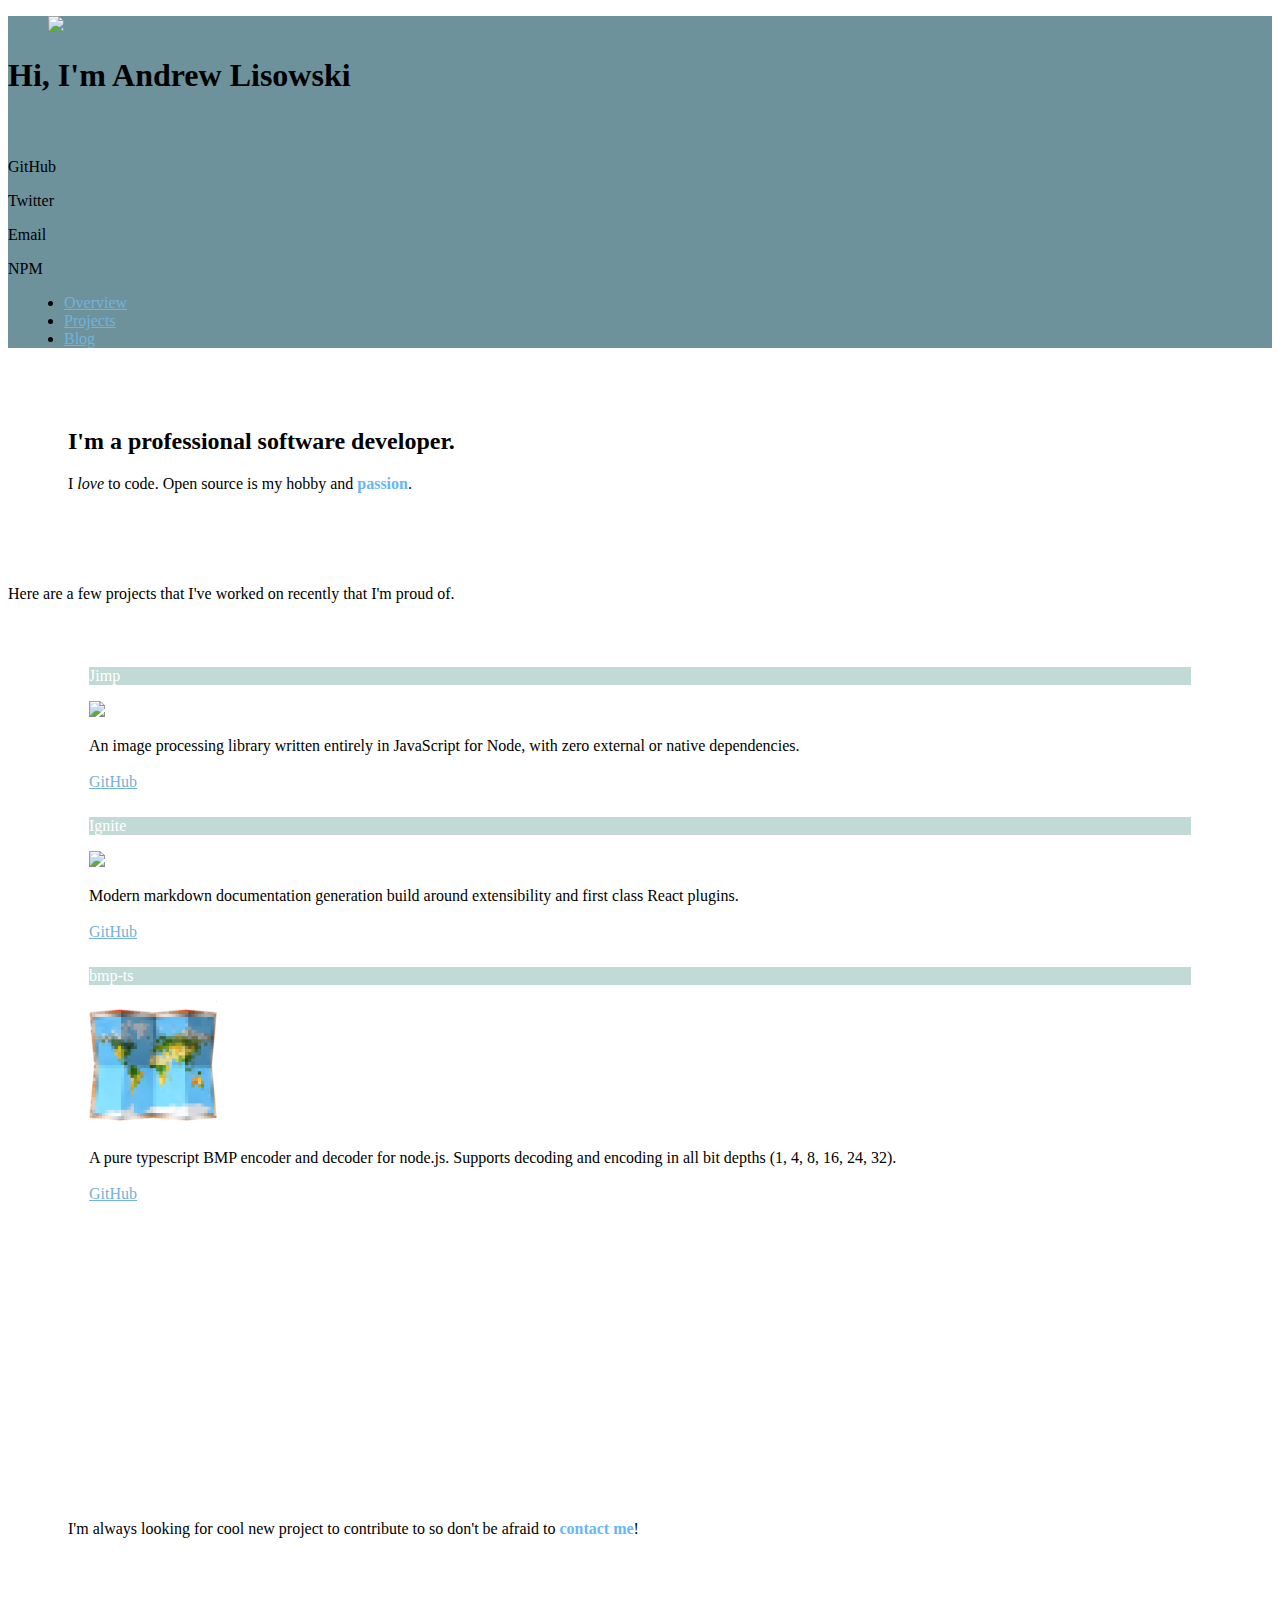
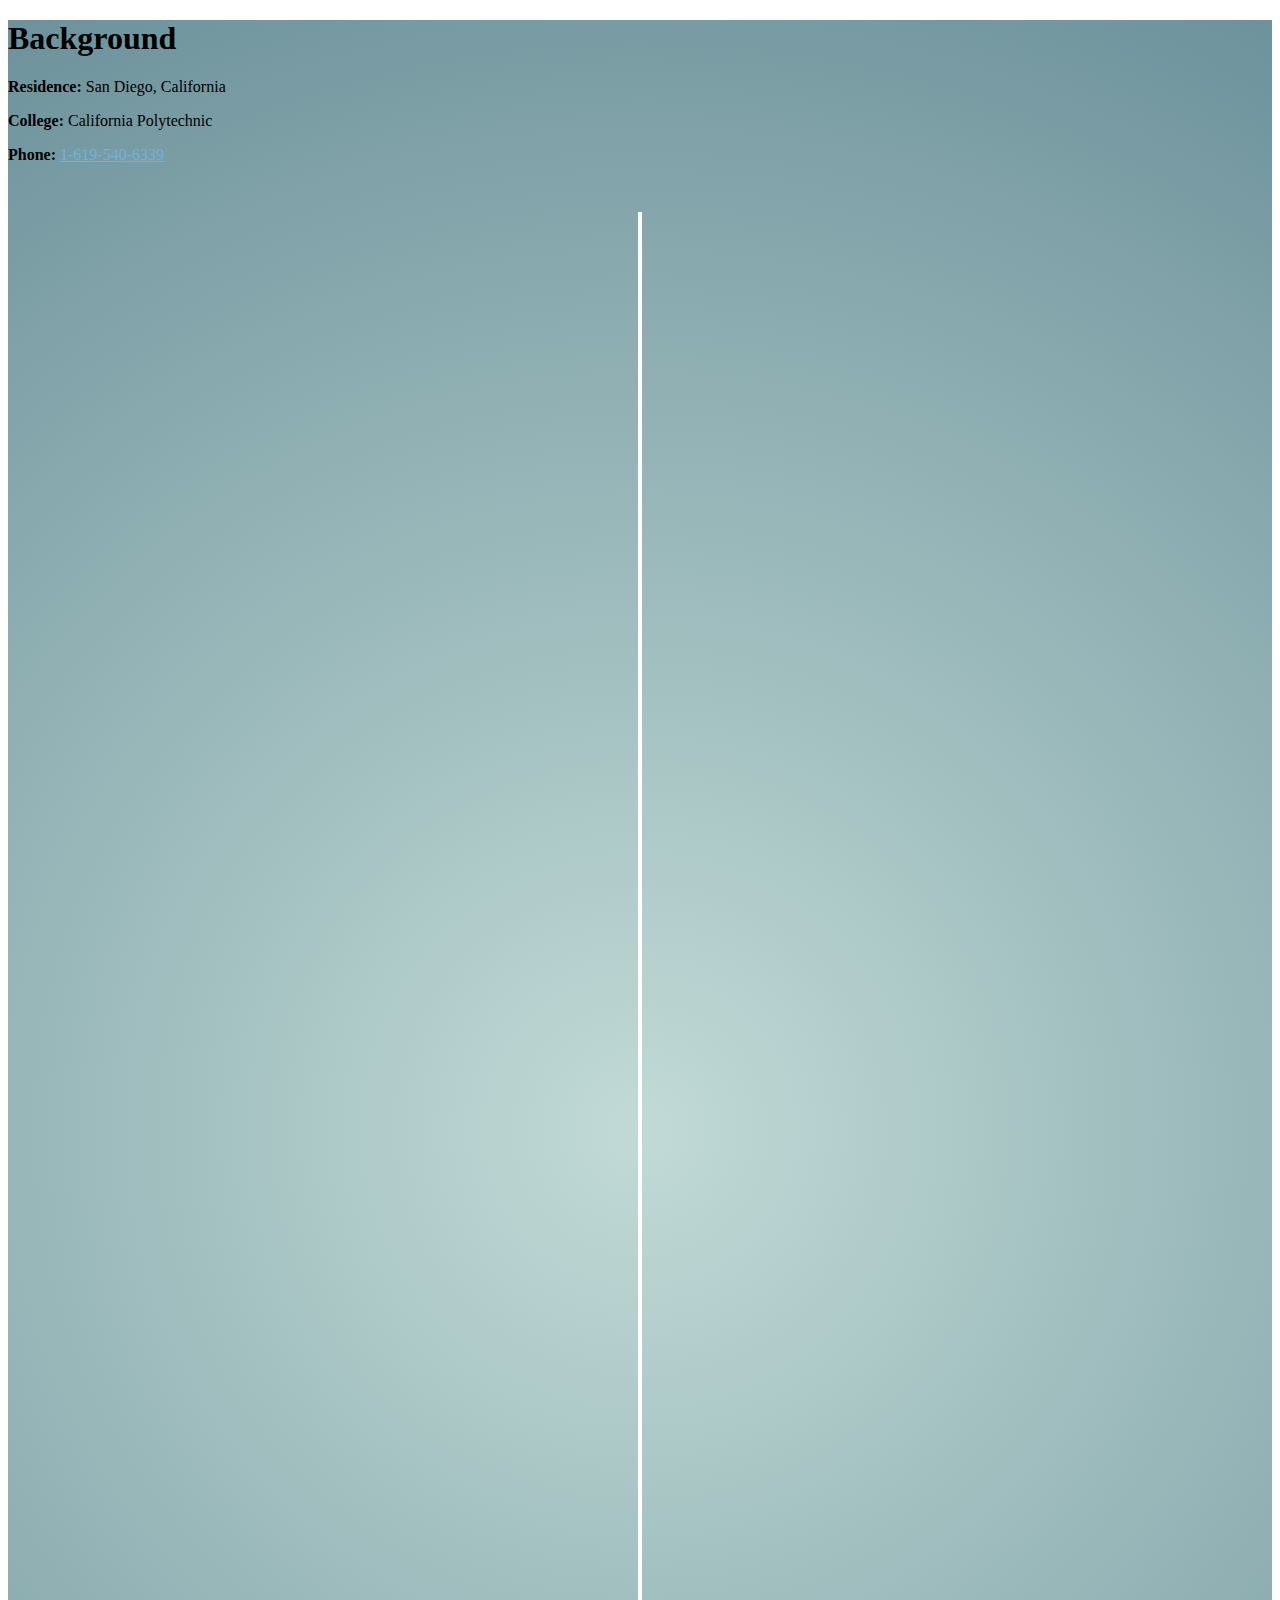
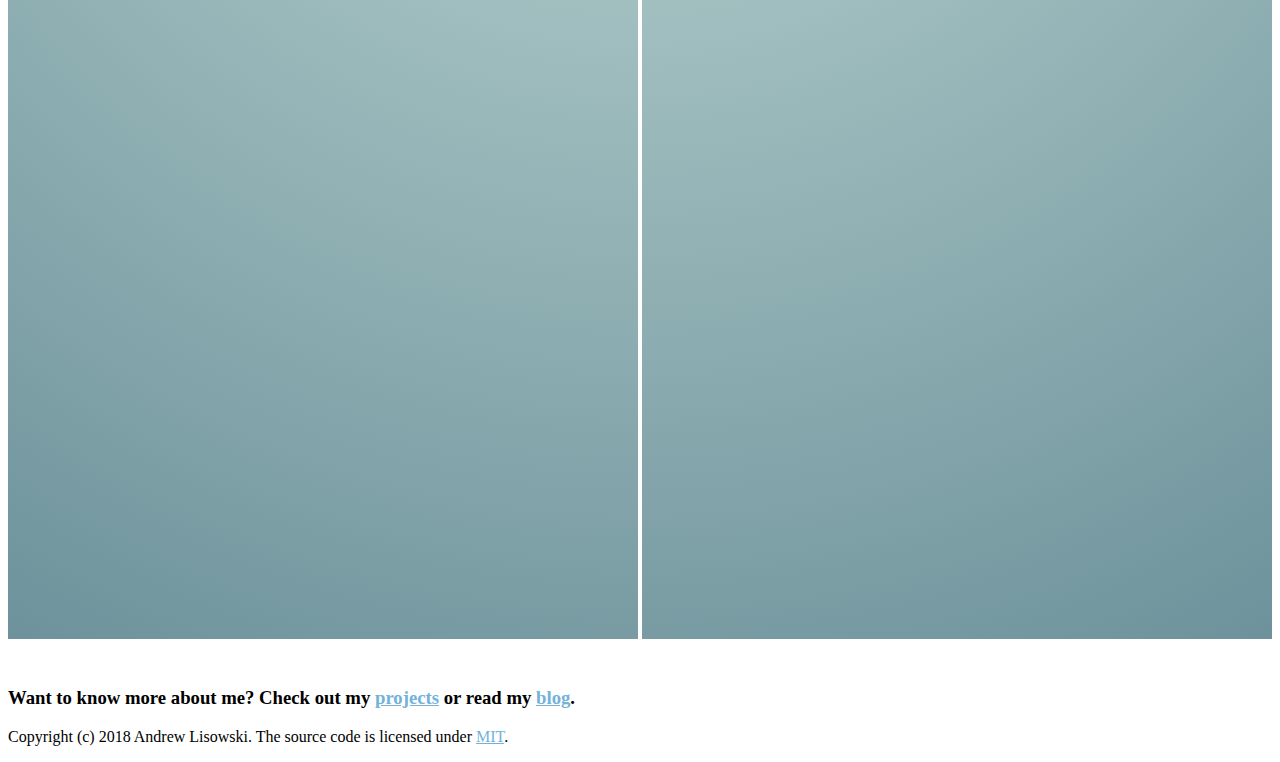
==== index/index.html @ b95e683a "6679ea4" ====
<!DOCTYPE html><html><head><meta charSet="utf-8" class="next-head"/><title class="jsx-1859785038 next-head">Andrew Lisowski</title><link rel="preload" href="/_next/static/ZCLED0F09LQ8BAoVF9TeS/pages/index.js" as="script"/><link rel="preload" href="/_next/static/ZCLED0F09LQ8BAoVF9TeS/pages/_app.js" as="script"/><link rel="preload" href="/_next/static/ZCLED0F09LQ8BAoVF9TeS/pages/_error.js" as="script"/><link rel="preload" href="/_next/static/runtime/webpack-042fd1065dc091f35b5c.js" as="script"/><link rel="preload" href="/_next/static/chunks/commons.9000cc5c5bacdca8b707.js" as="script"/><link rel="preload" href="/_next/static/chunks/styles.9c6f8b5c9880c82df718.js" as="script"/><link rel="preload" href="/_next/static/runtime/main-c25868fc02f41bb89815.js" as="script"/><link rel="stylesheet" href="/_next/static/css/styles.4a5b3cea.chunk.css"/><div><style id="__jsx-757594817">.stats.jsx-757594817{margin:4em auto 0;}
.link.jsx-757594817 p.jsx-757594817+p.jsx-757594817:hover{color:#e8d0a9;}</style><style id="__jsx-2412815819">.content li{margin-top:0.25em;}
.header.jsx-2412815819{background:#6d929b !important;}
.name.jsx-2412815819{margin-bottom:2em;}
.tabs ul{margin:0 1rem;}</style><style id="__jsx-671309169">.project.jsx-671309169{margin:1.5rem 0;}
.project.jsx-671309169 header.jsx-671309169{background-color:#c1dad6;}
.project.jsx-671309169 header.jsx-671309169 p.jsx-671309169{color:white;}
.project-image.jsx-671309169{margin-bottom:15px;}
.icon.jsx-671309169{line-height:22px;margin-left:10px;}
@media screen and (min-width:500px){.project.jsx-671309169{margin:1.5rem 1.5%;}}</style><style id="__jsx-2469646514">.calender.jsx-2469646514 .text-normal{font-size:18px;}
.centered.jsx-2469646514,.centered.jsx-2469646514 .contrib-legend{text-align:center !important;float:none;margin:auto;width:100%;}</style><style id="__jsx-3134896782">.stats.jsx-3134896782{margin:4em auto 0;}</style><style id="__jsx-3949886989">.VerticalTimelineElement-wrapper{color:#363636 !important;}
.place.jsx-3949886989{font-weight:500;}
.location.jsx-3949886989{font-weight:200;}
.circle.jsx-3949886989{border-radius:50%;}</style><style id="__jsx-1859785038">.college.jsx-1859785038{font-weight:600;}
.projects.jsx-1859785038{margin:3rem 1rem !important;}
.is-awesome{background:rgb(238,174,202);background:radial-gradient(circle,#c1dad6 0%,#6d929b 100%);}
.vertical-timeline-element-date{text-align:center !important;color:white !important;}
.intro.jsx-1859785038{padding:20px;}
@media screen and (min-width:767px){.projects.jsx-1859785038{margin:4rem !important;}.intro.jsx-1859785038{padding:60px;}}</style><style id="__jsx-351074346">body a{color:#73b2d9;}</style><style id="__jsx-3237570666">strong{color:rgba(103,183,246,1) !important;}
pre .hljs{background:initial;}</style></div><div><style id="__jsx-757594817">.stats.jsx-757594817{margin:4em auto 0;}
.link.jsx-757594817 p.jsx-757594817+p.jsx-757594817:hover{color:#e8d0a9;}</style><style id="__jsx-2412815819">.content li{margin-top:0.25em;}
.header.jsx-2412815819{background:#6d929b !important;}
.name.jsx-2412815819{margin-bottom:2em;}
.tabs ul{margin:0 1rem;}</style><style id="__jsx-671309169">.project.jsx-671309169{margin:1.5rem 0;}
.project.jsx-671309169 header.jsx-671309169{background-color:#c1dad6;}
.project.jsx-671309169 header.jsx-671309169 p.jsx-671309169{color:white;}
.project-image.jsx-671309169{margin-bottom:15px;}
.icon.jsx-671309169{line-height:22px;margin-left:10px;}
@media screen and (min-width:500px){.project.jsx-671309169{margin:1.5rem 1.5%;}}</style><style id="__jsx-2469646514">.calender.jsx-2469646514 .text-normal{font-size:18px;}
.centered.jsx-2469646514,.centered.jsx-2469646514 .contrib-legend{text-align:center !important;float:none;margin:auto;width:100%;}</style><style id="__jsx-3134896782">.stats.jsx-3134896782{margin:4em auto 0;}</style><style id="__jsx-3949886989">.VerticalTimelineElement-wrapper{color:#363636 !important;}
.place.jsx-3949886989{font-weight:500;}
.location.jsx-3949886989{font-weight:200;}
.circle.jsx-3949886989{border-radius:50%;}</style><style id="__jsx-1859785038">.college.jsx-1859785038{font-weight:600;}
.projects.jsx-1859785038{margin:3rem 1rem !important;}
.is-awesome{background:rgb(238,174,202);background:radial-gradient(circle,#c1dad6 0%,#6d929b 100%);}
.vertical-timeline-element-date{text-align:center !important;color:white !important;}
.intro.jsx-1859785038{padding:20px;}
@media screen and (min-width:767px){.projects.jsx-1859785038{margin:4rem !important;}.intro.jsx-1859785038{padding:60px;}}</style><style id="__jsx-351074346">body a{color:#73b2d9;}</style><style id="__jsx-3237570666">strong{color:rgba(103,183,246,1) !important;}
pre .hljs{background:initial;}</style></div><meta name="viewport" content="initial-scale=1.0, width=device-width"/><link rel="stylesheet" href="https://use.fontawesome.com/releases/v5.4.1/css/all.css" integrity="sha384-5sAR7xN1Nv6T6+dT2mhtzEpVJvfS3NScPQTrOxhwjIuvcA67KV2R5Jz6kr4abQsz" crossOrigin="anonymous"/><link rel="stylesheet" href="https://jenil.github.io/bulmaswatch/default/bulmaswatch.min.css"/><link rel="stylesheet" href="https://cdnjs.cloudflare.com/ajax/libs/highlight.js/9.12.0/styles/foundation.min.css"/></head><body><div id="__next"><div class="jsx-351074346 is-fullhd"><section class="jsx-2412815819 hero is-dark header"><div class="jsx-2412815819 hero-body"><div class="jsx-2412815819 container has-text-centered"><div class="jsx-2412815819 level"><div class="jsx-2412815819 level-item"><figure style="width:150px" class="jsx-2412815819 image"><img src="https://avatars2.githubusercontent.com/u/1192452?s=400&amp;v=4" class="jsx-2412815819 is-rounded"/></figure></div></div><h1 class="jsx-2412815819 title name">Hi, I&#x27;m Andrew Lisowski</h1><div class="jsx-757594817 level stats is-mobile"><div class="jsx-757594817 level-item has-text-centered link"><div class="jsx-757594817"><p class="jsx-757594817 heading">GitHub</p><p class="jsx-757594817 title"><a href="https://github.com/hipstersmoothie" target="_blank" rel="noopener noreferrer" class="jsx-757594817"><i class="jsx-757594817 fab fa-github"></i></a></p></div></div><div class="jsx-757594817 level-item has-text-centered link"><div class="jsx-757594817"><p class="jsx-757594817 heading">Twitter</p><p class="jsx-757594817 title"><a href="https://twitter.com/HipsterSmoothie" target="_blank" rel="noopener noreferrer" class="jsx-757594817"><i class="jsx-757594817 fab fa-twitter"></i></a></p></div></div><div class="jsx-757594817 level-item has-text-centered link"><div class="jsx-757594817"><p class="jsx-757594817 heading">Email</p><p class="jsx-757594817 title"><a href="mailto:lisowski54@gmail.com" target="_blank" rel="noopener noreferrer" class="jsx-757594817"><i class="jsx-757594817 far fa-envelope"></i></a></p></div></div><div class="jsx-757594817 level-item has-text-centered link"><div class="jsx-757594817"><p class="jsx-757594817 heading">NPM</p><p class="jsx-757594817 title"><a href="https://www.npmjs.com/~alisowski" target="_blank" rel="noopener noreferrer" class="jsx-757594817"><i class="jsx-757594817 fab fa-npm"></i></a></p></div></div></div></div></div><div class="jsx-2412815819 hero-foot"><nav class="jsx-2412815819 tabs is-boxed is-fullwidth"><ul class="jsx-2412815819"><li class="jsx-2412815819 is-active"><a href="/" class="jsx-2412815819">Overview</a></li><li class="jsx-2412815819 "><a class="jsx-2412815819" href="/projects/">Projects</a></li><li class="jsx-2412815819 "><a class="jsx-2412815819" href="/blog/">Blog</a></li></ul></nav></div></section><div class="jsx-1859785038"><section class="jsx-3134896782 hero has-text-centered "><div class="jsx-3134896782 hero-body"><div class="jsx-3134896782 container"><div class="jsx-1859785038 intro"><h2 class="jsx-1859785038 title is-spaced">I&#x27;m a professional software developer.</h2><p class="jsx-1859785038 subtitle">I <em class="jsx-1859785038">love</em> to code. Open source is my hobby and<!-- --> <strong class="jsx-1859785038">passion</strong>.</p></div><p class="jsx-1859785038 subtitle">Here are a few projects that I&#x27;ve worked on recently that I&#x27;m proud of.</p><div class="jsx-1859785038 columns projects"><div class="jsx-671309169 card project"><header class="jsx-671309169 card-header"><p class="jsx-671309169 card-header-title is-centered">Jimp</p></header><div class="jsx-671309169 card-content"><div class="jsx-671309169 content"><div class="jsx-671309169 level project-image"><div class="jsx-671309169 level-item"><img width="128" src="https://camo.githubusercontent.com/6e9aac6934fcc8a8ac260b23b839cae4d9d40f8a/68747470733a2f2f73332e616d617a6f6e6177732e636f6d2f7069782e69656d6f6a692e636f6d2f696d616765732f656d6f6a692f6170706c652f696f732d31312f3235362f637261796f6e2e706e67" class="jsx-671309169 image"/></div></div><p class="jsx-671309169">An image processing library written entirely in JavaScript for Node, with zero external or native dependencies.</p></div></div><footer class="jsx-671309169 card-footer"><a href="https://github.com/oliver-moran/jimp/" class="jsx-671309169 card-footer-item">GitHub<!-- --> <span class="jsx-671309169 icon"><i class="jsx-671309169 fab fa-github icon"></i></span></a></footer></div><div class="jsx-671309169 card project"><header class="jsx-671309169 card-header"><p class="jsx-671309169 card-header-title is-centered">Ignite</p></header><div class="jsx-671309169 card-content"><div class="jsx-671309169 content"><div class="jsx-671309169 level project-image"><div class="jsx-671309169 level-item"><img width="128" src="https://camo.githubusercontent.com/e1539a142ab39991422b153d22ba16b16cc4b1c4/68747470733a2f2f73332e616d617a6f6e6177732e636f6d2f7069782e69656d6f6a692e636f6d2f696d616765732f656d6f6a692f6170706c652f696f732d31312f3235362f666972652e706e67" class="jsx-671309169 image"/></div></div><p class="jsx-671309169">Modern markdown documentation generation build around extensibility and first class React plugins.</p></div></div><footer class="jsx-671309169 card-footer"><a href="https://github.com/intuit/Ignite" class="jsx-671309169 card-footer-item">GitHub<!-- --> <span class="jsx-671309169 icon"><i class="jsx-671309169 fab fa-github icon"></i></span></a></footer></div><div class="jsx-671309169 card project"><header class="jsx-671309169 card-header"><p class="jsx-671309169 card-header-title is-centered">bmp-ts</p></header><div class="jsx-671309169 card-content"><div class="jsx-671309169 content"><div class="jsx-671309169 level project-image"><div class="jsx-671309169 level-item"><img width="128" src="/static/bmp-ts-logo.png" class="jsx-671309169 image"/></div></div><p class="jsx-671309169">A pure typescript BMP encoder and decoder for node.js. Supports decoding and encoding in all bit depths (1, 4, 8, 16, 24, 32).</p></div></div><footer class="jsx-671309169 card-footer"><a href="https://github.com/hipstersmoothie/bmp-js" class="jsx-671309169 card-footer-item">GitHub<!-- --> <span class="jsx-671309169 icon"><i class="jsx-671309169 fab fa-github icon"></i></span></a></footer></div></div><div class="jsx-2469646514 calender centered"></div><p class="jsx-1859785038 subtitle intro">I&#x27;m always looking for cool new project to contribute to so don&#x27;t be afraid to <strong class="jsx-1859785038">contact me</strong>!</p></div></div></section><section class="jsx-3134896782 hero has-text-centered is-dark is-awesome "><div class="jsx-3134896782 hero-body"><div class="jsx-3134896782 container"><h1 class="jsx-1859785038 title">Background</h1><p class="jsx-1859785038"><span class="jsx-1859785038 college">Residence:</span> San Diego, California</p><p class="jsx-1859785038"><span class="jsx-1859785038 college">College:</span> California Polytechnic</p><p class="jsx-1859785038"><span class="jsx-1859785038 college">Phone:</span> <a href="tel:1-619-540-6339" class="jsx-1859785038">1-619-540-6339</a></p><div class="jsx-1859785038"><div class="vertical-timeline vertical-timeline--animate vertical-timeline--two-columns"><div id="" class="vertical-timeline-element--work content VerticalTimelineElement-wrapper vertical-timeline-element"><div><span style="background:white;color:#fff;display:flex;justify-content:center;align-items:center" class="vertical-timeline-element-icon is-hidden"><img src="/static/intuit-logo.png" class="jsx-3949886989 image circle"/></span><div class="vertical-timeline-element-content is-hidden"><h3 class="jsx-3949886989 vertical-timeline-element-title">Software Engineer II - Web Player</h3><h6 class="jsx-3949886989"><span class="jsx-3949886989 place">Intuit</span>,<!-- --> <span class="jsx-3949886989 location">San Diego, Ca</span></h6><ul style="text-align:left" class="jsx-1859785038"><li class="jsx-1859785038">Helped to move the player to a headless architecture, which allowed us to test the player faster and separate core logic from the player</li><li class="jsx-1859785038">Rewrote old Java automation in typescript using headless chrome.</li><li class="jsx-1859785038">Developed various tools to help customers use the player</li></ul><span class="vertical-timeline-element-date">2017 - Present</span></div></div></div> <div id="" class="vertical-timeline-element--work content VerticalTimelineElement-wrapper vertical-timeline-element"><div><span style="background:white;color:#fff;display:flex;justify-content:center;align-items:center" class="vertical-timeline-element-icon is-hidden"><img src="/static/intuit-logo.png" class="jsx-3949886989 image circle"/></span><div class="vertical-timeline-element-content is-hidden"><h3 class="jsx-3949886989 vertical-timeline-element-title">Software Engineer I - Web Player</h3><h6 class="jsx-3949886989"><span class="jsx-3949886989 place">Intuit</span>,<!-- --> <span class="jsx-3949886989 location">San Diego, Ca</span></h6><ul style="text-align:left" class="jsx-1859785038"><li class="jsx-1859785038">Worked to build a json driven declarative UI framework</li><li class="jsx-1859785038">Refactored framework from an assortment of libraries (handlebars, jquery, etc) to a React App</li><li class="jsx-1859785038">Helped to replatform old TurboTax content using the declarative UI framework</li></ul><span class="vertical-timeline-element-date">2016 - 2017</span></div></div></div><div id="" class="vertical-timeline-element--work content VerticalTimelineElement-wrapper vertical-timeline-element"><div><span style="background:white;color:#fff;display:flex;justify-content:center;align-items:center" class="vertical-timeline-element-icon is-hidden"><img src="/static/intuit-logo.png" class="jsx-3949886989 image circle"/></span><div class="vertical-timeline-element-content is-hidden"><h3 class="jsx-3949886989 vertical-timeline-element-title">Intern - Web Player</h3><h6 class="jsx-3949886989"><span class="jsx-3949886989 place">Intuit</span>,<!-- --> <span class="jsx-3949886989 location">San Diego, Ca</span></h6><ul style="text-align:left" class="jsx-1859785038"><li class="jsx-1859785038">Helped develop the Web Player and Fuego.js - a json driven declarative UI framework written in React</li><li class="jsx-1859785038">Fixed bugs submitted by QA and customers (other teams)</li><li class="jsx-1859785038">Integrated with tools team to improve Flint - a GUI for building Fuego content</li></ul><span class="vertical-timeline-element-date">2016</span></div></div></div><div id="" class="vertical-timeline-element--work content VerticalTimelineElement-wrapper vertical-timeline-element"><div><span style="background:white;color:#fff;display:flex;justify-content:center;align-items:center" class="vertical-timeline-element-icon is-hidden"><img src="/static/intuit-logo.png" class="jsx-3949886989 image circle"/></span><div class="vertical-timeline-element-content is-hidden"><h3 class="jsx-3949886989 vertical-timeline-element-title">Intern - It&#x27;s Deductible Online</h3><h6 class="jsx-3949886989"><span class="jsx-3949886989 place">Intuit</span>,<!-- --> <span class="jsx-3949886989 location">San Diego, Ca</span></h6><ul style="text-align:left" class="jsx-1859785038"><li class="jsx-1859785038">Developed new front end web architecture for It&#x27;s Deductible Online (IDO)</li><li class="jsx-1859785038">Simplified user interaction with existing back end</li><li class="jsx-1859785038">Tested 80% of the application</li></ul><span class="vertical-timeline-element-date">2014 - 2015</span></div></div></div><div id="" class="vertical-timeline-element--work content VerticalTimelineElement-wrapper vertical-timeline-element"><div><span style="background:white;color:#fff;display:flex;justify-content:center;align-items:center" class="vertical-timeline-element-icon is-hidden"><img src="/static/intuit-logo.png" class="jsx-3949886989 image circle"/></span><div class="vertical-timeline-element-content is-hidden"><h3 class="jsx-3949886989 vertical-timeline-element-title">Intern - MyTurboTax</h3><h6 class="jsx-3949886989"><span class="jsx-3949886989 place">Intuit</span>,<!-- --> <span class="jsx-3949886989 location">San Diego, Ca</span></h6><ul style="text-align:left" class="jsx-1859785038"><li class="jsx-1859785038">Developed front end web applications for TurboTaxOnline</li><li class="jsx-1859785038">Implemented the page that shows the user their past tax returns and orders</li><li class="jsx-1859785038">Fixed bugs in the application</li></ul><span class="vertical-timeline-element-date">2013</span></div></div></div><div id="" class="vertical-timeline-element--work content VerticalTimelineElement-wrapper vertical-timeline-element"><div><span style="background:white;color:#fff;display:flex;justify-content:center;align-items:center" class="vertical-timeline-element-icon is-hidden"><img src="https://media.licdn.com/dms/image/C560BAQGdzTQiR_efmw/company-logo_400_400/0?e=1548288000&amp;v=beta&amp;t=g7sAWZMKLG5kB_lnHFZBm_9jZ8uuMcFC47b537biVN0" class="jsx-3949886989 image circle"/></span><div class="vertical-timeline-element-content is-hidden"><h3 class="jsx-3949886989 vertical-timeline-element-title">Intern</h3><h6 class="jsx-3949886989"><span class="jsx-3949886989 place">Moon Valley Software</span>,<!-- --> <span class="jsx-3949886989 location">Arroyo Grande, Ca</span></h6><ul style="text-align:left" class="jsx-1859785038"><li class="jsx-1859785038">Helped with database maintenance and operations</li><li class="jsx-1859785038">Built page scrappers for multiple business listing websites</li><li class="jsx-1859785038">Managed a few customer accounts</li></ul><span class="vertical-timeline-element-date">2012</span></div></div></div><div id="" class="vertical-timeline-element--work content VerticalTimelineElement-wrapper vertical-timeline-element"><div><span style="background:white;color:#fff;display:flex;justify-content:center;align-items:center" class="vertical-timeline-element-icon is-hidden"><img src="https://www.itsnicethat.com/system/files/082016/57a8aefb7fa44ccc87005619/images_slice_large/Subway_existing-logo_itsnicethat1.jpg?1470672641" class="jsx-3949886989 image circle"/></span><div class="vertical-timeline-element-content is-hidden"><h3 class="jsx-3949886989 vertical-timeline-element-title">Sandwich Artist</h3><h6 class="jsx-3949886989"><span class="jsx-3949886989 place">Subway</span>,<!-- --> <span class="jsx-3949886989 location">Ramona, Ca</span></h6><p class="jsx-3949886989">Crafted delectable fast food sandwich creations.</p><span class="vertical-timeline-element-date">2011</span></div></div></div></div></div></div></div></section><section class="jsx-3134896782 hero is-medium has-text-centered "><div class="jsx-3134896782 hero-body"><div class="jsx-3134896782 container"><h3 class="jsx-1859785038 title">Want to know more about me? Check out my<!-- --> <a class="jsx-1859785038" href="/projects/">projects</a> <!-- -->or read my<!-- --> <a class="jsx-1859785038" href="/blog/">blog</a>.</h3></div></div></section></div><footer class="footer"><div class="content has-text-centered"><p>Copyright (c) 2018 Andrew Lisowski. The source code is licensed under<!-- --> <a href="http://opensource.org/licenses/mit-license.php">MIT</a>.</p></div></footer></div></div><script>__NEXT_DATA__ = {"props":{"pageProps":{}},"page":"/index","query":{},"buildId":"ZCLED0F09LQ8BAoVF9TeS","nextExport":true};__NEXT_LOADED_PAGES__=[];__NEXT_REGISTER_PAGE=function(r,f){__NEXT_LOADED_PAGES__.push([r, f])}</script><script async="" id="__NEXT_PAGE__/index" src="/_next/static/ZCLED0F09LQ8BAoVF9TeS/pages/index.js"></script><script async="" id="__NEXT_PAGE__/_app" src="/_next/static/ZCLED0F09LQ8BAoVF9TeS/pages/_app.js"></script><script async="" id="__NEXT_PAGE__/_error" src="/_next/static/ZCLED0F09LQ8BAoVF9TeS/pages/_error.js"></script><script src="/_next/static/runtime/webpack-042fd1065dc091f35b5c.js" async=""></script><script src="/_next/static/chunks/commons.9000cc5c5bacdca8b707.js" async=""></script><script src="/_next/static/chunks/styles.9c6f8b5c9880c82df718.js" async=""></script><script src="/_next/static/runtime/main-c25868fc02f41bb89815.js" async=""></script></body></html>
---- _next/static/css/styles.4a5b3cea.chunk.css ----
.vertical-timeline{width:95%;max-width:1170px;margin:2em auto;position:relative;padding:2em 0}.vertical-timeline::after{content:'';display:table;clear:both}.vertical-timeline::before{content:'';position:absolute;top:0;left:18px;height:100%;width:4px;background:#fff}@media only screen and (min-width:1170px){.vertical-timeline.vertical-timeline--two-columns{margin-top:3em;margin-bottom:3em;width:90%}.vertical-timeline.vertical-timeline--two-columns:before{left:50%;margin-left:-2px}}.vertical-timeline-element{position:relative;margin:2em 0}.vertical-timeline-element>div{min-height:1px}.vertical-timeline-element:after{content:"";display:table;clear:both}.vertical-timeline-element:first-child{margin-top:0}.vertical-timeline-element:last-child{margin-bottom:0}@media only screen and (min-width:1170px){.vertical-timeline-element{margin:4em 0}.vertical-timeline-element:first-child{margin-top:0}.vertical-timeline-element:last-child{margin-bottom:0}}.vertical-timeline-element-icon{position:absolute;top:0;left:0;width:40px;height:40px;border-radius:50%;box-shadow:0 0 0 4px #fff,inset 0 2px 0 rgba(0,0,0,.08),0 3px 0 4px rgba(0,0,0,.05)}.vertical-timeline-element-icon svg{display:block;width:24px;height:24px;position:relative;left:50%;top:50%;margin-left:-12px;margin-top:-12px}@media only screen and (min-width:1170px){.vertical-timeline--two-columns .vertical-timeline-element-icon{width:60px;height:60px;left:50%;margin-left:-30px}}.vertical-timeline-element-icon{-webkit-transform:translateZ(0);-webkit-backface-visibility:hidden}.vertical-timeline--animate .vertical-timeline-element-icon.is-hidden{visibility:hidden}.vertical-timeline--animate .vertical-timeline-element-icon.bounce-in{visibility:visible;-webkit-animation:cd-bounce-1 .6s;-moz-animation:cd-bounce-1 .6s;animation:cd-bounce-1 .6s}@-webkit-keyframes cd-bounce-1{0%{opacity:0;-webkit-transform:scale(.5)}60%{opacity:1;-webkit-transform:scale(1.2)}100%{-webkit-transform:scale(1)}}@-moz-keyframes cd-bounce-1{0%{opacity:0;-moz-transform:scale(.5)}60%{opacity:1;-moz-transform:scale(1.2)}100%{-moz-transform:scale(1)}}@keyframes cd-bounce-1{0%{opacity:0;-webkit-transform:scale(.5);-moz-transform:scale(.5);-ms-transform:scale(.5);-o-transform:scale(.5);transform:scale(.5)}60%{opacity:1;-webkit-transform:scale(1.2);-moz-transform:scale(1.2);-ms-transform:scale(1.2);-o-transform:scale(1.2);transform:scale(1.2)}100%{-webkit-transform:scale(1);-moz-transform:scale(1);-ms-transform:scale(1);-o-transform:scale(1);transform:scale(1)}}.vertical-timeline-element-content{position:relative;margin-left:60px;background:#fff;border-radius:.25em;padding:1em;box-shadow:0 3px 0 #ddd}.vertical-timeline-element--no-children .vertical-timeline-element-content{background:0 0;box-shadow:none}.vertical-timeline-element-content:after{content:"";display:table;clear:both}.vertical-timeline-element-content h2{color:#303e49}.vertical-timeline-element-content .vertical-timeline-element-date,.vertical-timeline-element-content p{font-size:13px;font-size:.8125rem;font-weight:500;color:#333}.vertical-timeline-element-content .vertical-timeline-element-date{display:inline-block}.vertical-timeline-element-content p{margin:1em 0 0;line-height:1.6}.vertical-timeline-element-title{margin:0}.vertical-timeline-element-subtitle{margin:0}.vertical-timeline-element-content .vertical-timeline-element-date{float:left;padding:.8em 0;opacity:.7}.vertical-timeline-element-content::before{content:'';position:absolute;top:16px;right:100%;height:0;width:0;border:7px solid transparent;border-right:7px solid #fff}.vertical-timeline-element--no-children .vertical-timeline-element-content::before{display:none}@media only screen and (min-width:768px){.vertical-timeline-element-content h2{font-size:20px;font-size:1.25rem}.vertical-timeline-element-content p{font-size:16px;font-size:1rem}.vertical-timeline-element-content .vertical-timeline-element-date{font-size:14px;font-size:.875rem}}@media only screen and (min-width:1170px){.vertical-timeline--two-columns .vertical-timeline-element-content{margin-left:0;padding:1.5em;width:40%}.vertical-timeline--two-columns .vertical-timeline-element-content::before{top:24px;left:100%;border-color:transparent;border-left-color:#fff}.vertical-timeline--two-columns .vertical-timeline-element-content .vertical-timeline-element-date{position:absolute;width:100%;left:124%;top:6px;font-size:16px;font-size:1rem}.vertical-timeline--two-columns .vertical-timeline-element.vertical-timeline-element--right .vertical-timeline-element-content,.vertical-timeline--two-columns .vertical-timeline-element:nth-child(even):not(.vertical-timeline-element--left) .vertical-timeline-element-content{float:right}.vertical-timeline--two-columns .vertical-timeline-element.vertical-timeline-element--right .vertical-timeline-element-content::before,.vertical-timeline--two-columns .vertical-timeline-element:nth-child(even):not(.vertical-timeline-element--left) .vertical-timeline-element-content::before{top:24px;left:auto;right:100%;border-color:transparent;border-right-color:#fff}.vertical-timeline--two-columns .vertical-timeline-element.vertical-timeline-element--right .vertical-timeline-element-content .vertical-timeline-element-date,.vertical-timeline--two-columns .vertical-timeline-element:nth-child(even):not(.vertical-timeline-element--left) .vertical-timeline-element-content .vertical-timeline-element-date{left:auto;right:124%;text-align:right}}.vertical-timeline--animate .vertical-timeline-element-content.is-hidden{visibility:hidden}.vertical-timeline--animate .vertical-timeline-element-content.bounce-in{visibility:visible;-webkit-animation:cd-bounce-2 .6s;-moz-animation:cd-bounce-2 .6s;animation:cd-bounce-2 .6s}@media only screen and (min-width:1170px){.vertical-timeline--two-columns.vertical-timeline--animate .vertical-timeline-element.vertical-timeline-element--right .vertical-timeline-element-content.bounce-in,.vertical-timeline--two-columns.vertical-timeline--animate .vertical-timeline-element:nth-child(even):not(.vertical-timeline-element--left) .vertical-timeline-element-content.bounce-in{-webkit-animation:cd-bounce-2-inverse .6s;-moz-animation:cd-bounce-2-inverse .6s;animation:cd-bounce-2-inverse .6s}}@media only screen and (max-width:1169px){.vertical-timeline--animate .vertical-timeline-element-content.bounce-in{visibility:visible;-webkit-animation:cd-bounce-2-inverse .6s;-moz-animation:cd-bounce-2-inverse .6s;animation:cd-bounce-2-inverse .6s}}@-webkit-keyframes cd-bounce-2{0%{opacity:0;-webkit-transform:translateX(-100px)}60%{opacity:1;-webkit-transform:translateX(20px)}100%{-webkit-transform:translateX(0)}}@-moz-keyframes cd-bounce-2{0%{opacity:0;-moz-transform:translateX(-100px)}60%{opacity:1;-moz-transform:translateX(20px)}100%{-moz-transform:translateX(0)}}@keyframes cd-bounce-2{0%{opacity:0;-webkit-transform:translateX(-100px);-moz-transform:translateX(-100px);-ms-transform:translateX(-100px);-o-transform:translateX(-100px);transform:translateX(-100px)}60%{opacity:1;-webkit-transform:translateX(20px);-moz-transform:translateX(20px);-ms-transform:translateX(20px);-o-transform:translateX(20px);transform:translateX(20px)}100%{-webkit-transform:translateX(0);-moz-transform:translateX(0);-ms-transform:translateX(0);-o-transform:translateX(0);transform:translateX(0)}}@-webkit-keyframes cd-bounce-2-inverse{0%{opacity:0;-webkit-transform:translateX(100px)}60%{opacity:1;-webkit-transform:translateX(-20px)}100%{-webkit-transform:translateX(0)}}@-moz-keyframes cd-bounce-2-inverse{0%{opacity:0;-moz-transform:translateX(100px)}60%{opacity:1;-moz-transform:translateX(-20px)}100%{-moz-transform:translateX(0)}}@keyframes cd-bounce-2-inverse{0%{opacity:0;-webkit-transform:translateX(100px);-moz-transform:translateX(100px);-ms-transform:translateX(100px);-o-transform:translateX(100px);transform:translateX(100px)}60%{opacity:1;-webkit-transform:translateX(-20px);-moz-transform:translateX(-20px);-ms-transform:translateX(-20px);-o-transform:translateX(-20px);transform:translateX(-20px)}100%{-webkit-transform:translateX(0);-moz-transform:translateX(0);-ms-transform:translateX(0);-o-transform:translateX(0);transform:translateX(0)}}
.calendar {
    font-family: Helvetica, arial;
    border: 1px solid #DDDDDD;
    border-radius: 3px;
    min-height: 243px;
    text-align: center;
    margin: 0 auto;
}

.calendar-graph text.wday,
.calendar-graph text.month {
    font-size: 10px;
    fill: #aaa;
}

.contrib-legend {
    text-align: right;
    padding: 0 14px 10px 0;
    display: inline-block;
    float: right;
}

.contrib-legend .legend {
    display: inline-block;
    list-style: none;
    margin: 0 5px;
    position: relative;
    bottom: -1px;
    padding: 0;
}

.contrib-legend .legend li {
    display: inline-block;
    width: 10px;
    height: 10px;
}

.text-small {
    font-size: 12px;
    color: #767676;
}

.calendar-graph {
    padding: 5px 0 0;
    text-align: center;
}

.contrib-column {
    padding: 15px 0;
    text-align: center;
    border-left: 1px solid #ddd;
    border-top: 1px solid #ddd;
    font-size: 11px;
}

.contrib-column-first {
    border-left: 0;
}

.table-column {
    display: table-cell;
    width: 1%;
    padding-right: 10px;
    padding-left: 10px;
    vertical-align: top;
}

.contrib-number {
    font-weight: 300;
    line-height: 1.3em;
    font-size: 24px;
    display: block;
    color: #333;
}

.calendar img.spinner {
    width: 70px;
    margin-top: 50px;
    min-height: 70px;
}

.monospace {
    text-align: center;
    color: #000;
    font-family: monospace;
}

.monospace a {
    color: #1D75AB;
    text-decoration: none;
}

.contrib-footer {
    font-size: 11px;
    padding: 0 10px 12px;
    text-align: left;
    width: 100%;
    box-sizing: border-box;
    height: 26px;
}

.left.text-muted {
    float: left;
    margin-left: 9px;
    color: #767676;
}
.left.text-muted a {
    color: #4078c0;
    text-decoration: none;
}
.left.text-muted a:hover,
.monospace a:hover {
    text-decoration: underline;
}

h2.f4.text-normal.mb-3 {
    display: none;
}

.float-left.text-gray {
    float: left;
}

.calendar {
    width: 750px;
    font-family: Helvetica, arial;
    border: 1px solid #DDDDDD;
    border-radius: 3px;
    min-height: 243px;
    text-align: center;
    margin: 0 auto;
}

.calendar-graph text.wday,
.calendar-graph text.month {
    font-size: 10px;
    fill: #aaa;
}

.contrib-legend {
    text-align: right;
    padding: 0 14px 10px 0;
    display: inline-block;
    float: right;
}

.contrib-legend .legend {
    display: inline-block;
    list-style: none;
    margin: 0 5px;
    position: relative;
    bottom: -1px;
    padding: 0;
}

.contrib-legend .legend li {
    display: inline-block;
    width: 10px;
    height: 10px;
}

.text-small {
    font-size: 12px;
    color: #767676;
}

.calendar-graph {
    padding: 5px 0 0;
    height: 126px;
    text-align: center;
}

.contrib-column {
    padding: 15px 0;
    text-align: center;
    border-left: 1px solid #ddd;
    border-top: 1px solid #ddd;
    font-size: 11px;
}

.contrib-column-first {
    border-left: 0;
}

.table-column {
    display: table-cell;
    width: 1%;
    padding-right: 10px;
    padding-left: 10px;
    vertical-align: top;
}

.contrib-number {
    font-weight: 300;
    line-height: 1.3em;
    font-size: 24px;
    display: block;
    color: #333;
}

.calendar img.spinner {
    width: 70px;
    margin-top: 50px;
    min-height: 70px;
}

.monospace {
    text-align: center;
    color: #000;
    font-family: monospace;
}

.monospace a {
    color: #1D75AB;
    text-decoration: none;
}

.contrib-footer {
    font-size: 11px;
    padding: 0 10px 12px;
    text-align: left;
    width: 100%;
    box-sizing: border-box;
    height: 26px;
}

.left.text-muted {
    float: left;
    margin-left: 9px;
    color: #767676;
}
.left.text-muted a {
    color: #4078c0;
    text-decoration: none;
}
.left.text-muted a:hover,
.monospace a:hover {
    text-decoration: underline;
}

h2.f4.text-normal.mb-3 {
    display: none;
}

.float-left.text-gray {
    float: left;
}
#user-activity-overview{
    display:none;
}
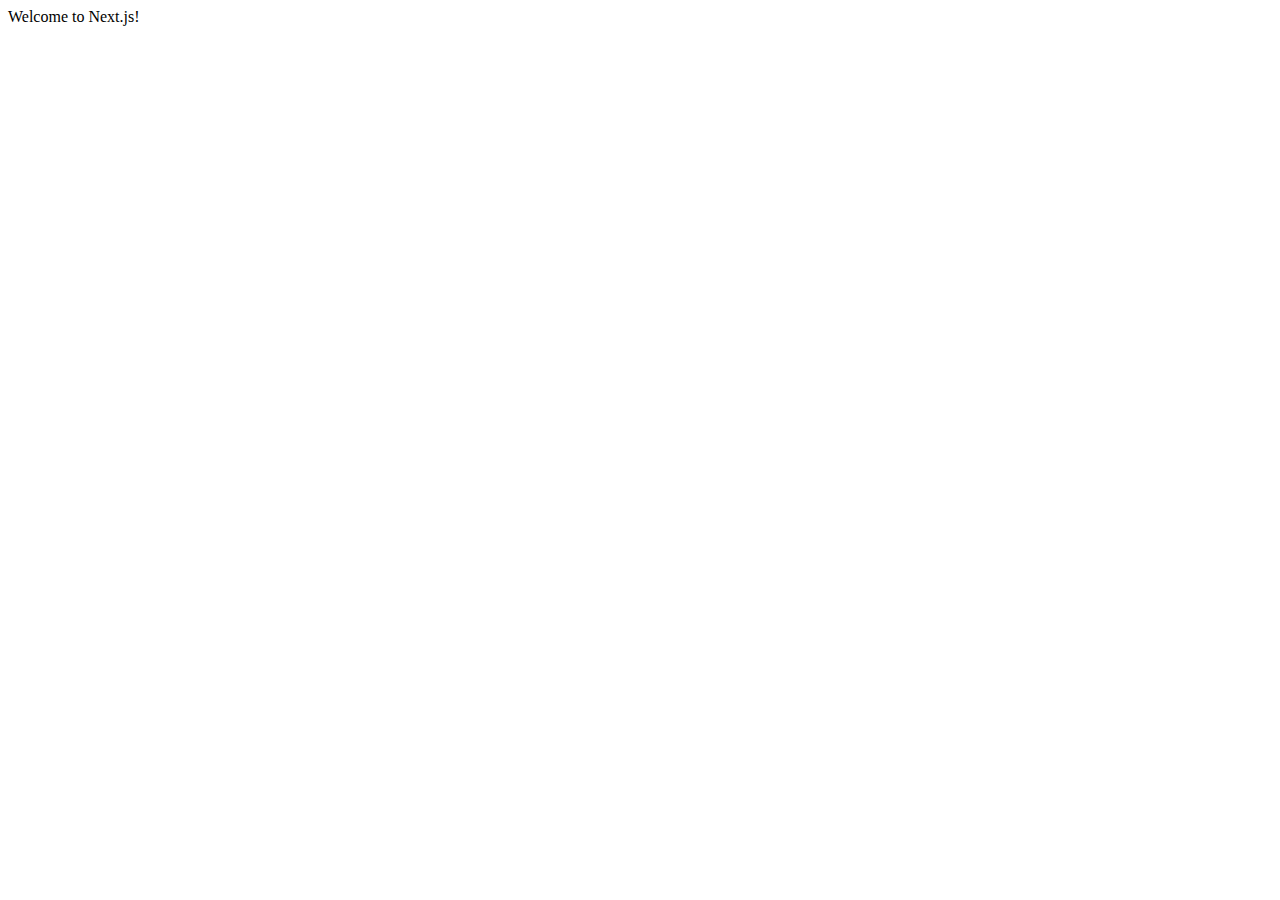
==== commit 6b3b1d61: "85dcefa" ====
--- a/index/index.html
+++ b/index/index.html
@@ -1,39 +1 @@
-<!DOCTYPE html><html><head><meta charSet="utf-8" class="next-head"/><title class="jsx-1859785038 next-head">Andrew Lisowski</title><link rel="preload" href="/_next/static/ZCLED0F09LQ8BAoVF9TeS/pages/index.js" as="script"/><link rel="preload" href="/_next/static/ZCLED0F09LQ8BAoVF9TeS/pages/_app.js" as="script"/><link rel="preload" href="/_next/static/ZCLED0F09LQ8BAoVF9TeS/pages/_error.js" as="script"/><link rel="preload" href="/_next/static/runtime/webpack-042fd1065dc091f35b5c.js" as="script"/><link rel="preload" href="/_next/static/chunks/commons.9000cc5c5bacdca8b707.js" as="script"/><link rel="preload" href="/_next/static/chunks/styles.9c6f8b5c9880c82df718.js" as="script"/><link rel="preload" href="/_next/static/runtime/main-c25868fc02f41bb89815.js" as="script"/><link rel="stylesheet" href="/_next/static/css/styles.4a5b3cea.chunk.css"/><div><style id="__jsx-757594817">.stats.jsx-757594817{margin:4em auto 0;}
-.link.jsx-757594817 p.jsx-757594817+p.jsx-757594817:hover{color:#e8d0a9;}</style><style id="__jsx-2412815819">.content li{margin-top:0.25em;}
-.header.jsx-2412815819{background:#6d929b !important;}
-.name.jsx-2412815819{margin-bottom:2em;}
-.tabs ul{margin:0 1rem;}</style><style id="__jsx-671309169">.project.jsx-671309169{margin:1.5rem 0;}
-.project.jsx-671309169 header.jsx-671309169{background-color:#c1dad6;}
-.project.jsx-671309169 header.jsx-671309169 p.jsx-671309169{color:white;}
-.project-image.jsx-671309169{margin-bottom:15px;}
-.icon.jsx-671309169{line-height:22px;margin-left:10px;}
-@media screen and (min-width:500px){.project.jsx-671309169{margin:1.5rem 1.5%;}}</style><style id="__jsx-2469646514">.calender.jsx-2469646514 .text-normal{font-size:18px;}
-.centered.jsx-2469646514,.centered.jsx-2469646514 .contrib-legend{text-align:center !important;float:none;margin:auto;width:100%;}</style><style id="__jsx-3134896782">.stats.jsx-3134896782{margin:4em auto 0;}</style><style id="__jsx-3949886989">.VerticalTimelineElement-wrapper{color:#363636 !important;}
-.place.jsx-3949886989{font-weight:500;}
-.location.jsx-3949886989{font-weight:200;}
-.circle.jsx-3949886989{border-radius:50%;}</style><style id="__jsx-1859785038">.college.jsx-1859785038{font-weight:600;}
-.projects.jsx-1859785038{margin:3rem 1rem !important;}
-.is-awesome{background:rgb(238,174,202);background:radial-gradient(circle,#c1dad6 0%,#6d929b 100%);}
-.vertical-timeline-element-date{text-align:center !important;color:white !important;}
-.intro.jsx-1859785038{padding:20px;}
-@media screen and (min-width:767px){.projects.jsx-1859785038{margin:4rem !important;}.intro.jsx-1859785038{padding:60px;}}</style><style id="__jsx-351074346">body a{color:#73b2d9;}</style><style id="__jsx-3237570666">strong{color:rgba(103,183,246,1) !important;}
-pre .hljs{background:initial;}</style></div><div><style id="__jsx-757594817">.stats.jsx-757594817{margin:4em auto 0;}
-.link.jsx-757594817 p.jsx-757594817+p.jsx-757594817:hover{color:#e8d0a9;}</style><style id="__jsx-2412815819">.content li{margin-top:0.25em;}
-.header.jsx-2412815819{background:#6d929b !important;}
-.name.jsx-2412815819{margin-bottom:2em;}
-.tabs ul{margin:0 1rem;}</style><style id="__jsx-671309169">.project.jsx-671309169{margin:1.5rem 0;}
-.project.jsx-671309169 header.jsx-671309169{background-color:#c1dad6;}
-.project.jsx-671309169 header.jsx-671309169 p.jsx-671309169{color:white;}
-.project-image.jsx-671309169{margin-bottom:15px;}
-.icon.jsx-671309169{line-height:22px;margin-left:10px;}
-@media screen and (min-width:500px){.project.jsx-671309169{margin:1.5rem 1.5%;}}</style><style id="__jsx-2469646514">.calender.jsx-2469646514 .text-normal{font-size:18px;}
-.centered.jsx-2469646514,.centered.jsx-2469646514 .contrib-legend{text-align:center !important;float:none;margin:auto;width:100%;}</style><style id="__jsx-3134896782">.stats.jsx-3134896782{margin:4em auto 0;}</style><style id="__jsx-3949886989">.VerticalTimelineElement-wrapper{color:#363636 !important;}
-.place.jsx-3949886989{font-weight:500;}
-.location.jsx-3949886989{font-weight:200;}
-.circle.jsx-3949886989{border-radius:50%;}</style><style id="__jsx-1859785038">.college.jsx-1859785038{font-weight:600;}
-.projects.jsx-1859785038{margin:3rem 1rem !important;}
-.is-awesome{background:rgb(238,174,202);background:radial-gradient(circle,#c1dad6 0%,#6d929b 100%);}
-.vertical-timeline-element-date{text-align:center !important;color:white !important;}
-.intro.jsx-1859785038{padding:20px;}
-@media screen and (min-width:767px){.projects.jsx-1859785038{margin:4rem !important;}.intro.jsx-1859785038{padding:60px;}}</style><style id="__jsx-351074346">body a{color:#73b2d9;}</style><style id="__jsx-3237570666">strong{color:rgba(103,183,246,1) !important;}
-pre .hljs{background:initial;}</style></div><meta name="viewport" content="initial-scale=1.0, width=device-width"/><link rel="stylesheet" href="https://use.fontawesome.com/releases/v5.4.1/css/all.css" integrity="sha384-5sAR7xN1Nv6T6+dT2mhtzEpVJvfS3NScPQTrOxhwjIuvcA67KV2R5Jz6kr4abQsz" crossOrigin="anonymous"/><link rel="stylesheet" href="https://jenil.github.io/bulmaswatch/default/bulmaswatch.min.css"/><link rel="stylesheet" href="https://cdnjs.cloudflare.com/ajax/libs/highlight.js/9.12.0/styles/foundation.min.css"/></head><body><div id="__next"><div class="jsx-351074346 is-fullhd"><section class="jsx-2412815819 hero is-dark header"><div class="jsx-2412815819 hero-body"><div class="jsx-2412815819 container has-text-centered"><div class="jsx-2412815819 level"><div class="jsx-2412815819 level-item"><figure style="width:150px" class="jsx-2412815819 image"><img src="https://avatars2.githubusercontent.com/u/1192452?s=400&amp;v=4" class="jsx-2412815819 is-rounded"/></figure></div></div><h1 class="jsx-2412815819 title name">Hi, I&#x27;m Andrew Lisowski</h1><div class="jsx-757594817 level stats is-mobile"><div class="jsx-757594817 level-item has-text-centered link"><div class="jsx-757594817"><p class="jsx-757594817 heading">GitHub</p><p class="jsx-757594817 title"><a href="https://github.com/hipstersmoothie" target="_blank" rel="noopener noreferrer" class="jsx-757594817"><i class="jsx-757594817 fab fa-github"></i></a></p></div></div><div class="jsx-757594817 level-item has-text-centered link"><div class="jsx-757594817"><p class="jsx-757594817 heading">Twitter</p><p class="jsx-757594817 title"><a href="https://twitter.com/HipsterSmoothie" target="_blank" rel="noopener noreferrer" class="jsx-757594817"><i class="jsx-757594817 fab fa-twitter"></i></a></p></div></div><div class="jsx-757594817 level-item has-text-centered link"><div class="jsx-757594817"><p class="jsx-757594817 heading">Email</p><p class="jsx-757594817 title"><a href="mailto:lisowski54@gmail.com" target="_blank" rel="noopener noreferrer" class="jsx-757594817"><i class="jsx-757594817 far fa-envelope"></i></a></p></div></div><div class="jsx-757594817 level-item has-text-centered link"><div class="jsx-757594817"><p class="jsx-757594817 heading">NPM</p><p class="jsx-757594817 title"><a href="https://www.npmjs.com/~alisowski" target="_blank" rel="noopener noreferrer" class="jsx-757594817"><i class="jsx-757594817 fab fa-npm"></i></a></p></div></div></div></div></div><div class="jsx-2412815819 hero-foot"><nav class="jsx-2412815819 tabs is-boxed is-fullwidth"><ul class="jsx-2412815819"><li class="jsx-2412815819 is-active"><a href="/" class="jsx-2412815819">Overview</a></li><li class="jsx-2412815819 "><a class="jsx-2412815819" href="/projects/">Projects</a></li><li class="jsx-2412815819 "><a class="jsx-2412815819" href="/blog/">Blog</a></li></ul></nav></div></section><div class="jsx-1859785038"><section class="jsx-3134896782 hero has-text-centered "><div class="jsx-3134896782 hero-body"><div class="jsx-3134896782 container"><div class="jsx-1859785038 intro"><h2 class="jsx-1859785038 title is-spaced">I&#x27;m a professional software developer.</h2><p class="jsx-1859785038 subtitle">I <em class="jsx-1859785038">love</em> to code. Open source is my hobby and<!-- --> <strong class="jsx-1859785038">passion</strong>.</p></div><p class="jsx-1859785038 subtitle">Here are a few projects that I&#x27;ve worked on recently that I&#x27;m proud of.</p><div class="jsx-1859785038 columns projects"><div class="jsx-671309169 card project"><header class="jsx-671309169 card-header"><p class="jsx-671309169 card-header-title is-centered">Jimp</p></header><div class="jsx-671309169 card-content"><div class="jsx-671309169 content"><div class="jsx-671309169 level project-image"><div class="jsx-671309169 level-item"><img width="128" src="https://camo.githubusercontent.com/6e9aac6934fcc8a8ac260b23b839cae4d9d40f8a/68747470733a2f2f73332e616d617a6f6e6177732e636f6d2f7069782e69656d6f6a692e636f6d2f696d616765732f656d6f6a692f6170706c652f696f732d31312f3235362f637261796f6e2e706e67" class="jsx-671309169 image"/></div></div><p class="jsx-671309169">An image processing library written entirely in JavaScript for Node, with zero external or native dependencies.</p></div></div><footer class="jsx-671309169 card-footer"><a href="https://github.com/oliver-moran/jimp/" class="jsx-671309169 card-footer-item">GitHub<!-- --> <span class="jsx-671309169 icon"><i class="jsx-671309169 fab fa-github icon"></i></span></a></footer></div><div class="jsx-671309169 card project"><header class="jsx-671309169 card-header"><p class="jsx-671309169 card-header-title is-centered">Ignite</p></header><div class="jsx-671309169 card-content"><div class="jsx-671309169 content"><div class="jsx-671309169 level project-image"><div class="jsx-671309169 level-item"><img width="128" src="https://camo.githubusercontent.com/e1539a142ab39991422b153d22ba16b16cc4b1c4/68747470733a2f2f73332e616d617a6f6e6177732e636f6d2f7069782e69656d6f6a692e636f6d2f696d616765732f656d6f6a692f6170706c652f696f732d31312f3235362f666972652e706e67" class="jsx-671309169 image"/></div></div><p class="jsx-671309169">Modern markdown documentation generation build around extensibility and first class React plugins.</p></div></div><footer class="jsx-671309169 card-footer"><a href="https://github.com/intuit/Ignite" class="jsx-671309169 card-footer-item">GitHub<!-- --> <span class="jsx-671309169 icon"><i class="jsx-671309169 fab fa-github icon"></i></span></a></footer></div><div class="jsx-671309169 card project"><header class="jsx-671309169 card-header"><p class="jsx-671309169 card-header-title is-centered">bmp-ts</p></header><div class="jsx-671309169 card-content"><div class="jsx-671309169 content"><div class="jsx-671309169 level project-image"><div class="jsx-671309169 level-item"><img width="128" src="/static/bmp-ts-logo.png" class="jsx-671309169 image"/></div></div><p class="jsx-671309169">A pure typescript BMP encoder and decoder for node.js. Supports decoding and encoding in all bit depths (1, 4, 8, 16, 24, 32).</p></div></div><footer class="jsx-671309169 card-footer"><a href="https://github.com/hipstersmoothie/bmp-js" class="jsx-671309169 card-footer-item">GitHub<!-- --> <span class="jsx-671309169 icon"><i class="jsx-671309169 fab fa-github icon"></i></span></a></footer></div></div><div class="jsx-2469646514 calender centered"></div><p class="jsx-1859785038 subtitle intro">I&#x27;m always looking for cool new project to contribute to so don&#x27;t be afraid to <strong class="jsx-1859785038">contact me</strong>!</p></div></div></section><section class="jsx-3134896782 hero has-text-centered is-dark is-awesome "><div class="jsx-3134896782 hero-body"><div class="jsx-3134896782 container"><h1 class="jsx-1859785038 title">Background</h1><p class="jsx-1859785038"><span class="jsx-1859785038 college">Residence:</span> San Diego, California</p><p class="jsx-1859785038"><span class="jsx-1859785038 college">College:</span> California Polytechnic</p><p class="jsx-1859785038"><span class="jsx-1859785038 college">Phone:</span> <a href="tel:1-619-540-6339" class="jsx-1859785038">1-619-540-6339</a></p><div class="jsx-1859785038"><div class="vertical-timeline vertical-timeline--animate vertical-timeline--two-columns"><div id="" class="vertical-timeline-element--work content VerticalTimelineElement-wrapper vertical-timeline-element"><div><span style="background:white;color:#fff;display:flex;justify-content:center;align-items:center" class="vertical-timeline-element-icon is-hidden"><img src="/static/intuit-logo.png" class="jsx-3949886989 image circle"/></span><div class="vertical-timeline-element-content is-hidden"><h3 class="jsx-3949886989 vertical-timeline-element-title">Software Engineer II - Web Player</h3><h6 class="jsx-3949886989"><span class="jsx-3949886989 place">Intuit</span>,<!-- --> <span class="jsx-3949886989 location">San Diego, Ca</span></h6><ul style="text-align:left" class="jsx-1859785038"><li class="jsx-1859785038">Helped to move the player to a headless architecture, which allowed us to test the player faster and separate core logic from the player</li><li class="jsx-1859785038">Rewrote old Java automation in typescript using headless chrome.</li><li class="jsx-1859785038">Developed various tools to help customers use the player</li></ul><span class="vertical-timeline-element-date">2017 - Present</span></div></div></div> <div id="" class="vertical-timeline-element--work content VerticalTimelineElement-wrapper vertical-timeline-element"><div><span style="background:white;color:#fff;display:flex;justify-content:center;align-items:center" class="vertical-timeline-element-icon is-hidden"><img src="/static/intuit-logo.png" class="jsx-3949886989 image circle"/></span><div class="vertical-timeline-element-content is-hidden"><h3 class="jsx-3949886989 vertical-timeline-element-title">Software Engineer I - Web Player</h3><h6 class="jsx-3949886989"><span class="jsx-3949886989 place">Intuit</span>,<!-- --> <span class="jsx-3949886989 location">San Diego, Ca</span></h6><ul style="text-align:left" class="jsx-1859785038"><li class="jsx-1859785038">Worked to build a json driven declarative UI framework</li><li class="jsx-1859785038">Refactored framework from an assortment of libraries (handlebars, jquery, etc) to a React App</li><li class="jsx-1859785038">Helped to replatform old TurboTax content using the declarative UI framework</li></ul><span class="vertical-timeline-element-date">2016 - 2017</span></div></div></div><div id="" class="vertical-timeline-element--work content VerticalTimelineElement-wrapper vertical-timeline-element"><div><span style="background:white;color:#fff;display:flex;justify-content:center;align-items:center" class="vertical-timeline-element-icon is-hidden"><img src="/static/intuit-logo.png" class="jsx-3949886989 image circle"/></span><div class="vertical-timeline-element-content is-hidden"><h3 class="jsx-3949886989 vertical-timeline-element-title">Intern - Web Player</h3><h6 class="jsx-3949886989"><span class="jsx-3949886989 place">Intuit</span>,<!-- --> <span class="jsx-3949886989 location">San Diego, Ca</span></h6><ul style="text-align:left" class="jsx-1859785038"><li class="jsx-1859785038">Helped develop the Web Player and Fuego.js - a json driven declarative UI framework written in React</li><li class="jsx-1859785038">Fixed bugs submitted by QA and customers (other teams)</li><li class="jsx-1859785038">Integrated with tools team to improve Flint - a GUI for building Fuego content</li></ul><span class="vertical-timeline-element-date">2016</span></div></div></div><div id="" class="vertical-timeline-element--work content VerticalTimelineElement-wrapper vertical-timeline-element"><div><span style="background:white;color:#fff;display:flex;justify-content:center;align-items:center" class="vertical-timeline-element-icon is-hidden"><img src="/static/intuit-logo.png" class="jsx-3949886989 image circle"/></span><div class="vertical-timeline-element-content is-hidden"><h3 class="jsx-3949886989 vertical-timeline-element-title">Intern - It&#x27;s Deductible Online</h3><h6 class="jsx-3949886989"><span class="jsx-3949886989 place">Intuit</span>,<!-- --> <span class="jsx-3949886989 location">San Diego, Ca</span></h6><ul style="text-align:left" class="jsx-1859785038"><li class="jsx-1859785038">Developed new front end web architecture for It&#x27;s Deductible Online (IDO)</li><li class="jsx-1859785038">Simplified user interaction with existing back end</li><li class="jsx-1859785038">Tested 80% of the application</li></ul><span class="vertical-timeline-element-date">2014 - 2015</span></div></div></div><div id="" class="vertical-timeline-element--work content VerticalTimelineElement-wrapper vertical-timeline-element"><div><span style="background:white;color:#fff;display:flex;justify-content:center;align-items:center" class="vertical-timeline-element-icon is-hidden"><img src="/static/intuit-logo.png" class="jsx-3949886989 image circle"/></span><div class="vertical-timeline-element-content is-hidden"><h3 class="jsx-3949886989 vertical-timeline-element-title">Intern - MyTurboTax</h3><h6 class="jsx-3949886989"><span class="jsx-3949886989 place">Intuit</span>,<!-- --> <span class="jsx-3949886989 location">San Diego, Ca</span></h6><ul style="text-align:left" class="jsx-1859785038"><li class="jsx-1859785038">Developed front end web applications for TurboTaxOnline</li><li class="jsx-1859785038">Implemented the page that shows the user their past tax returns and orders</li><li class="jsx-1859785038">Fixed bugs in the application</li></ul><span class="vertical-timeline-element-date">2013</span></div></div></div><div id="" class="vertical-timeline-element--work content VerticalTimelineElement-wrapper vertical-timeline-element"><div><span style="background:white;color:#fff;display:flex;justify-content:center;align-items:center" class="vertical-timeline-element-icon is-hidden"><img src="https://media.licdn.com/dms/image/C560BAQGdzTQiR_efmw/company-logo_400_400/0?e=1548288000&amp;v=beta&amp;t=g7sAWZMKLG5kB_lnHFZBm_9jZ8uuMcFC47b537biVN0" class="jsx-3949886989 image circle"/></span><div class="vertical-timeline-element-content is-hidden"><h3 class="jsx-3949886989 vertical-timeline-element-title">Intern</h3><h6 class="jsx-3949886989"><span class="jsx-3949886989 place">Moon Valley Software</span>,<!-- --> <span class="jsx-3949886989 location">Arroyo Grande, Ca</span></h6><ul style="text-align:left" class="jsx-1859785038"><li class="jsx-1859785038">Helped with database maintenance and operations</li><li class="jsx-1859785038">Built page scrappers for multiple business listing websites</li><li class="jsx-1859785038">Managed a few customer accounts</li></ul><span class="vertical-timeline-element-date">2012</span></div></div></div><div id="" class="vertical-timeline-element--work content VerticalTimelineElement-wrapper vertical-timeline-element"><div><span style="background:white;color:#fff;display:flex;justify-content:center;align-items:center" class="vertical-timeline-element-icon is-hidden"><img src="https://www.itsnicethat.com/system/files/082016/57a8aefb7fa44ccc87005619/images_slice_large/Subway_existing-logo_itsnicethat1.jpg?1470672641" class="jsx-3949886989 image circle"/></span><div class="vertical-timeline-element-content is-hidden"><h3 class="jsx-3949886989 vertical-timeline-element-title">Sandwich Artist</h3><h6 class="jsx-3949886989"><span class="jsx-3949886989 place">Subway</span>,<!-- --> <span class="jsx-3949886989 location">Ramona, Ca</span></h6><p class="jsx-3949886989">Crafted delectable fast food sandwich creations.</p><span class="vertical-timeline-element-date">2011</span></div></div></div></div></div></div></div></section><section class="jsx-3134896782 hero is-medium has-text-centered "><div class="jsx-3134896782 hero-body"><div class="jsx-3134896782 container"><h3 class="jsx-1859785038 title">Want to know more about me? Check out my<!-- --> <a class="jsx-1859785038" href="/projects/">projects</a> <!-- -->or read my<!-- --> <a class="jsx-1859785038" href="/blog/">blog</a>.</h3></div></div></section></div><footer class="footer"><div class="content has-text-centered"><p>Copyright (c) 2018 Andrew Lisowski. The source code is licensed under<!-- --> <a href="http://opensource.org/licenses/mit-license.php">MIT</a>.</p></div></footer></div></div><script>__NEXT_DATA__ = {"props":{"pageProps":{}},"page":"/index","query":{},"buildId":"ZCLED0F09LQ8BAoVF9TeS","nextExport":true};__NEXT_LOADED_PAGES__=[];__NEXT_REGISTER_PAGE=function(r,f){__NEXT_LOADED_PAGES__.push([r, f])}</script><script async="" id="__NEXT_PAGE__/index" src="/_next/static/ZCLED0F09LQ8BAoVF9TeS/pages/index.js"></script><script async="" id="__NEXT_PAGE__/_app" src="/_next/static/ZCLED0F09LQ8BAoVF9TeS/pages/_app.js"></script><script async="" id="__NEXT_PAGE__/_error" src="/_next/static/ZCLED0F09LQ8BAoVF9TeS/pages/_error.js"></script><script src="/_next/static/runtime/webpack-042fd1065dc091f35b5c.js" async=""></script><script src="/_next/static/chunks/commons.9000cc5c5bacdca8b707.js" async=""></script><script src="/_next/static/chunks/styles.9c6f8b5c9880c82df718.js" async=""></script><script src="/_next/static/runtime/main-c25868fc02f41bb89815.js" async=""></script></body></html>+<!DOCTYPE html><html><head><meta charSet="utf-8" class="next-head"/><meta name="viewport" content="width=device-width,minimum-scale=1,initial-scale=1" class="next-head"/><link rel="preload" href="/_next/static/jJp2za8KnHMPdgFEyzCY5/pages/index.js" as="script"/><link rel="preload" href="/_next/static/jJp2za8KnHMPdgFEyzCY5/pages/_app.js" as="script"/><link rel="preload" href="/_next/static/runtime/webpack-a79426b5e11f0ba5879d.js" as="script"/><link rel="preload" href="/_next/static/chunks/commons.4ec0467de8d226c98908.js" as="script"/><link rel="preload" href="/_next/static/runtime/main-fd73dbd6f398b7b886ec.js" as="script"/></head><body><div id="__next"><div>Welcome to Next.js!</div></div><script id="__NEXT_DATA__" type="application/json">{"dataManager":"[]","props":{"pageProps":{}},"page":"/","query":{},"buildId":"jJp2za8KnHMPdgFEyzCY5","dynamicBuildId":false,"nextExport":true}</script><script async="" id="__NEXT_PAGE__/" src="/_next/static/jJp2za8KnHMPdgFEyzCY5/pages/index.js"></script><script async="" id="__NEXT_PAGE__/_app" src="/_next/static/jJp2za8KnHMPdgFEyzCY5/pages/_app.js"></script><script src="/_next/static/runtime/webpack-a79426b5e11f0ba5879d.js" async=""></script><script src="/_next/static/chunks/commons.4ec0467de8d226c98908.js" async=""></script><script src="/_next/static/runtime/main-fd73dbd6f398b7b886ec.js" async=""></script></body></html>